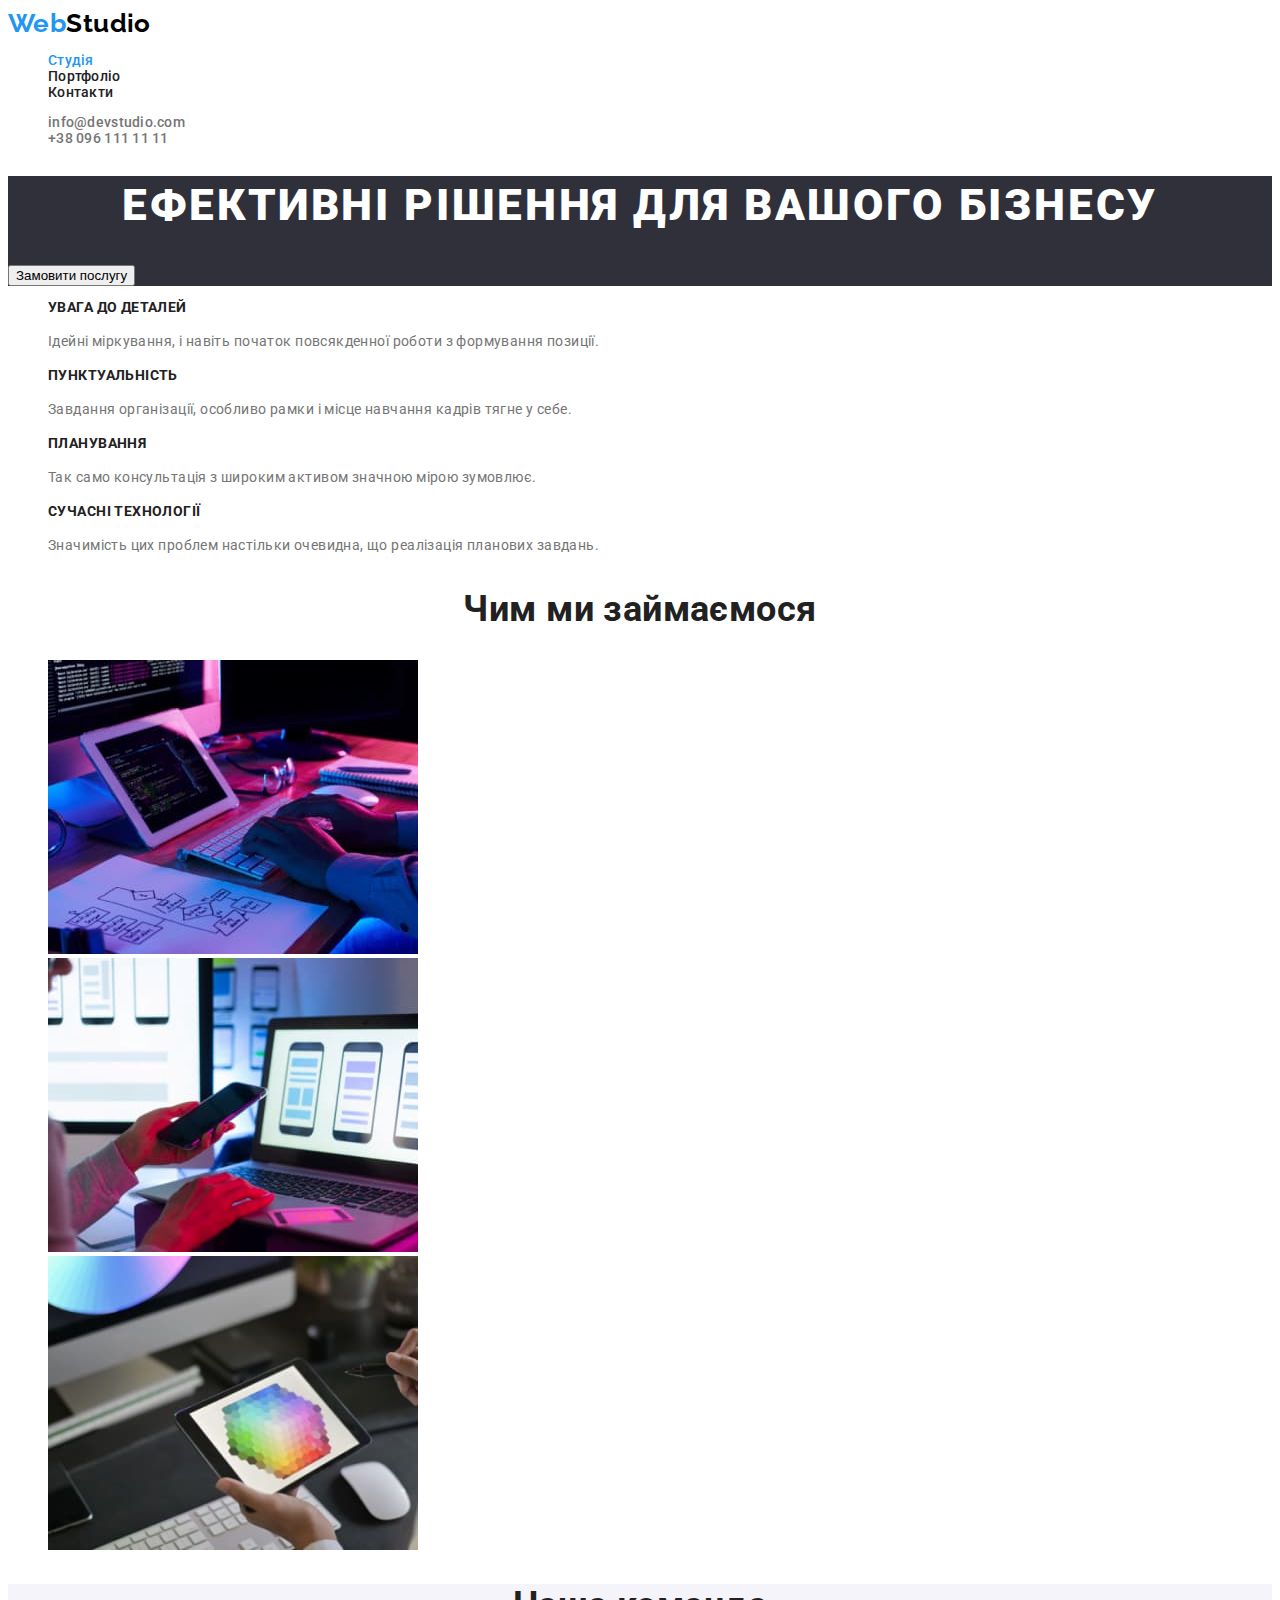
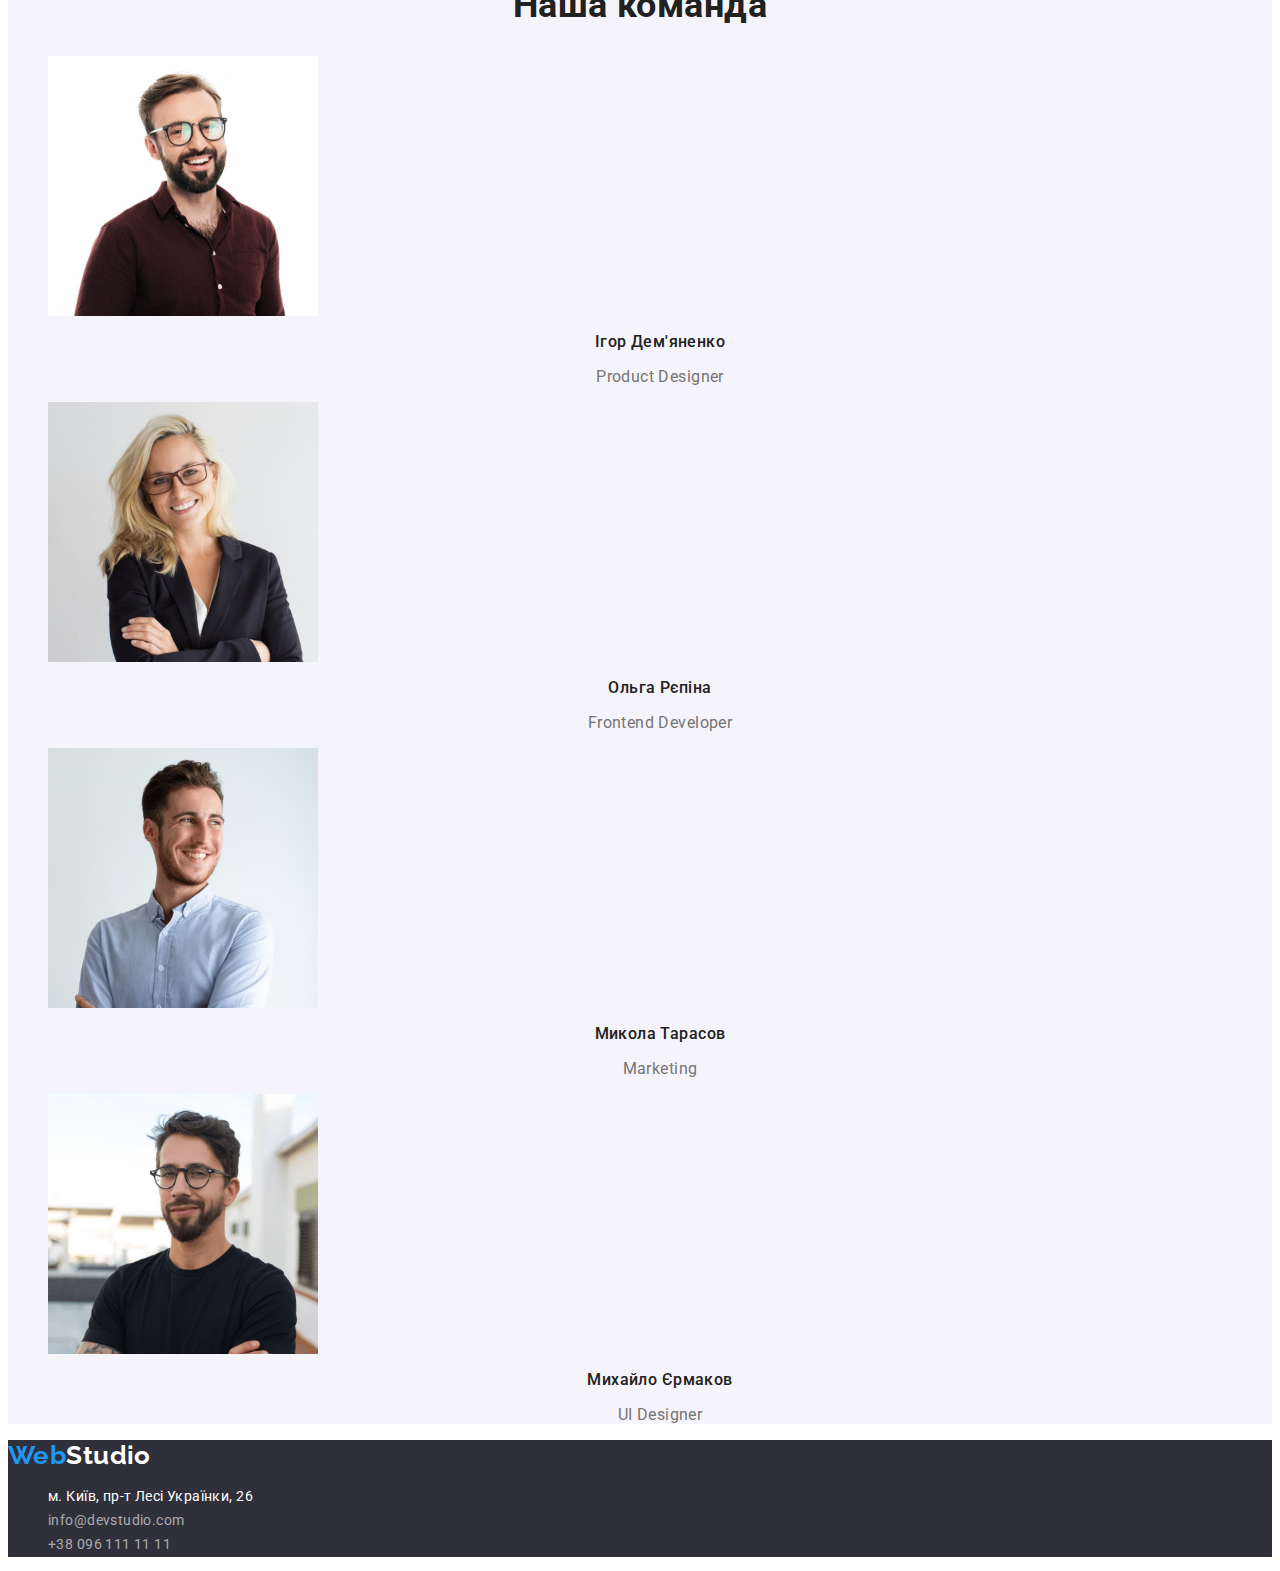
==== index.html @ 9d6930b7 "ukgk" ====
<html lang="uk-UA"><head>
    <meta charset="UTF-8">
    <meta http-equiv="X-UA-Compatible" content="IE=edge">
    <meta name="viewport" content="width=device-width, initial-scale=1.0">
    <title>Студія</title>
    <link rel="preconnect" href="https://fonts.googleapis.com">
    <link rel="preconnect" href="https://fonts.gstatic.com" crossorigin="">
    <link href="https://fonts.googleapis.com/css2?family=Raleway:wght@700&amp;family=Roboto:wght@400;500;700;900&amp;display=swap" rel="stylesheet">
    <link rel="stylesheet" href="./css/styles.css">
  </head>
  <body>
    <header>
      <nav class="navigation">
        <a class="logo link" href="./index.html" aria-label="Посилання на домашню сторінку"><span class="current">Web</span>Studio</a>
        <ul class="navigation-list list">
          <li class="navigation-time ">
            <a class="navigation-link hover-color current link" href="./index.html" aria-label="Посилання на сторінку'Студія'">Студія</a>
          </li>
          <li class="navigation-time ">
            <a class="navigation-link hover-color link" href="./portfolio.html" aria-label="Посилання на сторінку'Портфоліо'">Портфоліо</a>
          </li>
          <li class="navigation-item">
            <a class="navigation-link hover-color link" href="" aria-label="Посилання на сторінку з контактами">Контакти</a>
          </li>
        </ul>
      </nav>
      <ul class="contacts-header-list list">
        <li class="contact-time ">
          <a class="contact-link hover-color link" href="mailto:info@devstudio.com">info@devstudio.com</a>
        </li>
        <li class="contact-time ">
          <a class="contact-link hover-color link" href="tel:+380961111111">+38 096 111 11 11</a>
        </li>
      </ul>
    </header>
    <main>
      <section class="hero">
        <h1 class="hero-title">Ефективні рішення для вашого бізнесу</h1>
        <button class="hero-baton" type="button">Замовити послугу</button>
      </section>
      <section >
        <h2 class="visually-hidden">Наші переваги</h2>
        <ul class="adv-list list">
          <li class="adv-time ">
            <h3 class="adv-title">УВАГА ДО ДЕТАЛЕЙ</h3>
            <p class="adv-description">
              Ідейні міркування, і навіть початок повсякденної роботи з формування позиції.
            </p>
          </li>
          <li>
            <h3 class="adv-title">ПУНКТУАЛЬНІСТЬ</h3>
            <p class="adv-description">
              Завдання організації, особливо рамки і місце навчання кадрів тягне у себе.
            </p>
          </li>
          <li>
            <h3 class="adv-title">ПЛАНУВАННЯ</h3>
            <p class="adv-description">
              Так само консультація з широким активом значною мірою зумовлює.
            </p>
          </li>
          <li>
            <h3 class="adv-title">СУЧАСНІ ТЕХНОЛОГІЇ</h3>
            <p class="adv-description">
              Значимість цих проблем настільки очевидна, що реалізація планових завдань.
            </p>
          </li>
        </ul>
      </section>
      <section>
        <h2 class="directions section-title">Чим ми займаємося</h2>
        <ul class="direction-list list">
          <li>
            <img class="direction-img" src="./images/image2.jpg" alt="компьютер" width="370" height="294">
          </li>
          <li>
            <img class="direction-img" src="./images/image3.jpg" alt=" мобільниq телефон" width="370" height="294">
          </li>
          <li>
            <img class="direction-img" src="./images/image 4.jpg" alt="планшет" width="370" height="294">
          </li>
        </ul>
      </section>
      <section class="teams">
        <h2 class="team-title section-title">Наша команда</h2>
        <ul class="team-list list">
          <li>
            <img src="./images/image5.jpg" alt="Співробітник компанії" width="270">
            <h3 class="team-name">Ігор Дем'яненко</h3>
            <p class="team-position">Product Designer</p>
          </li>
          <li>
            <img src="./images/image6.jpg" alt="Співробітник компанії"  width="270">
            <h3 class="team-name">Ольга Рєпіна</h3>
            <p class="team-position">Frontend Developer</p>
          </li>
          <li>
            <img src="./images/image7.jpg" alt="Співробітник компанії" width="270">
            <h3 class="team-name">Микола Тарасов</h3>
            <p class="team-position">Marketing</p>
          </li>
          <li>
            <img src="./images/image8.jpg" alt="Співробітник компанії" width="270">
            <h3 class="team-name">Михайло Єрмаков</h3>
            <p class="team-position">UI Designer</p>
          </li>
        </ul>
      </section>
    </main>
    <footer class="footer">
        <a class="logo link" href="./index.html" aria-label="Посилання на домашню сторінку"
          ><span class="current">Web</span><span class="footer-logo">Studio</span></a
        >
        <address>
          <ul class="contacts-footer-list list" id="contacts">
            <li class="contacts-footer-item">
              <a class="contacts-footer-link link" href="">м. Київ, пр-т Лесі Українки, 26</a>
            </li>
            <li class="contacts-footer-item">
              <a
                class="contacts-footer-link transparent hover-color link"
                href="mailto:info@devstudio.com"
                >info@devstudio.com</a>
            </li>
            <li class="contacts-footer-item">
              <a class="contacts-footer-link transparent hover-color link" href="tel:+380961111111"
                >+38 096 111 11 11</a
              >
            </li>
          </ul>
        </address>
      </footer>
    </body>
  </html>
---- css/styles.css ----
/* Загальні стилі */
:root {
  --primary-text-color: #212121;
  --secondary-text-color: #757575;
  --logo-text-color: #000000;
  --accent-color: #2196f3;
  --white-text-color: #ffffff;
  --black-background-color: #2f303a;
  --grey-bcg: #f5f4fa;
}

body {
  background-color: var(--white-text-color);
  color: var(--primary-text-color);

  font-family: Roboto, sans-serif;
  letter-spacing: 0.03em;
  font-size: 14px;
  line-height: 1.14;
}

.list {
  list-style: none;
}

.link {
  text-decoration: none;
}

.visually-hidden {
  position: absolute;
  width: 1px;
  height: 1px;
  margin: -1px;
  border: 0;
  padding: 0;
  white-space: nowrap;
  clip-path: inset(100%);
  clip: rect(0 0 0 0);
  overflow: hidden;
}

button {
  cursor: pointer;
}

/* Логотип */
.logo {
  color: var(--logo-text-color);

  font-family: Raleway, sans-serif;
  font-weight: 700;
  font-size: 26px;
  line-height: 1.19;
}

.logo:visited {
  color: var(--primary-text-color);
}

/* Навігація */
.navigation-link {
  color: var(--primary-text-color);

  font-weight: 500;
  letter-spacing: 0.02em;
}

.hover-color:hover,
.hover-color:focus {
  color: var(--accent-color);
}

.current {
  color: var(--accent-color);
}

/* Контакти */
.contact-link {
  color: var(--secondary-text-color);

  font-weight: 500;
  letter-spacing: 0.02em;
}

/* Герой */
.hero {
  background-color: var(--black-background-color);
}

.hero-title {
  color: var(--white-text-color);

  font-weight: 900;
  font-size: 44px;
  line-height: 1.36;
  text-align: center;
  letter-spacing: 0.06em;
  text-transform: uppercase;
}

.hero-btn {
  background-color: var(--accent-color);
  color: var(--white-text-color);

  border-radius: 4px;
  box-shadow: 0px 4px 4px rgba(0, 0, 0, 0.15);
  border: none;

  font-family: inherit;
  font-weight: 700;
  font-size: 16px;
  line-height: 1.88;
  display: flex;
  align-items: center;
  text-align: center;
  letter-spacing: 0.06em;
}

/* Секція переваги */
.section-title {
  font-size: 36px;
  line-height: 1.17;
  text-align: center;
}
.adv-title {
  font-size: 14px;
  text-transform: uppercase;
}
.adv-description {
  color: var(--secondary-text-color);

  line-height: 1.71;
}


/* Секція команда */
.teams {
  background-color: var(--grey-bcg);
}

.team-time {
  background-color: var(--white-text-color);
}

.team-name {
  font-weight: 500;
  font-size: 16px;
  line-height: 1.19;
  text-align: center;
}

.team-position {
  color: var(--secondary-text-color);

  font-size: 16px;
  line-height: 1.19;
  text-align: center;
}

/* Підвал */
.footer {
  background-color: var(--black-background-color);
}
.footer-logo {
  color: var(--white-text-color);
}

.contacts-footer-link {
  color: #ffffff;

  line-height: 1.71;
  font-style: normal;
}

.transparent {
  color: rgba(255, 255, 255, 0.6);
}


/* Сторінка Портфоліо */
.filter-baton {
  background-color: var(--grey-bcg);

  border-radius: 4px;
  border: none;
  font-family: inherit;
  font-weight: 500;
  font-size: 16px;
  line-height: 1.62;
  text-align: center;
}

.hover-bcg-color:hover,
.hover-bcg-color:focus {
  background-color: var(--accent-color);
  color: var(--white-text-color);
}

.active {
  background-color: var(--accent-color);
  color: var(--white-text-color);
}

.project-title {
  color: var(--primary-text-color);

  font-size: 18px;
  line-height: 2;
  letter-spacing: 0.06em;
}

.project-description {
  color: var(--secondary-text-color);

  font-size: 16px;
  line-height: 1.88;
}
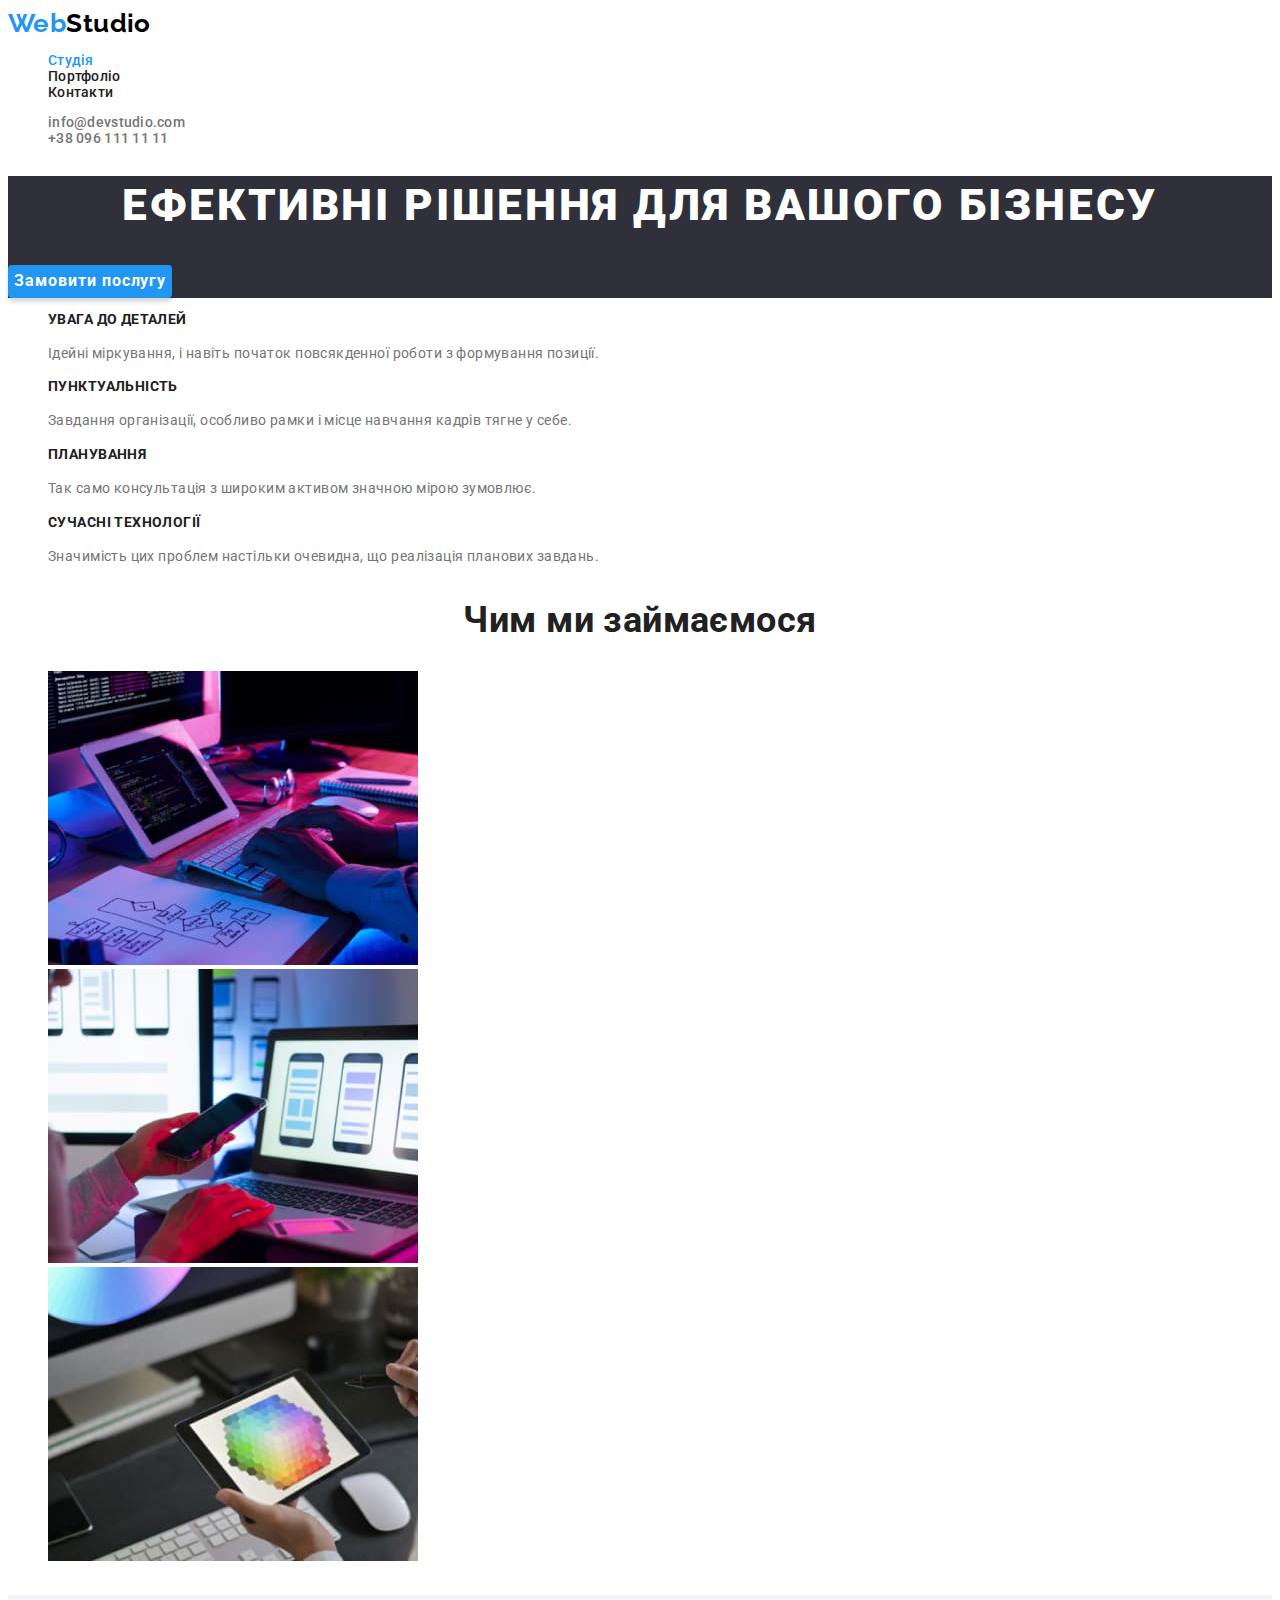
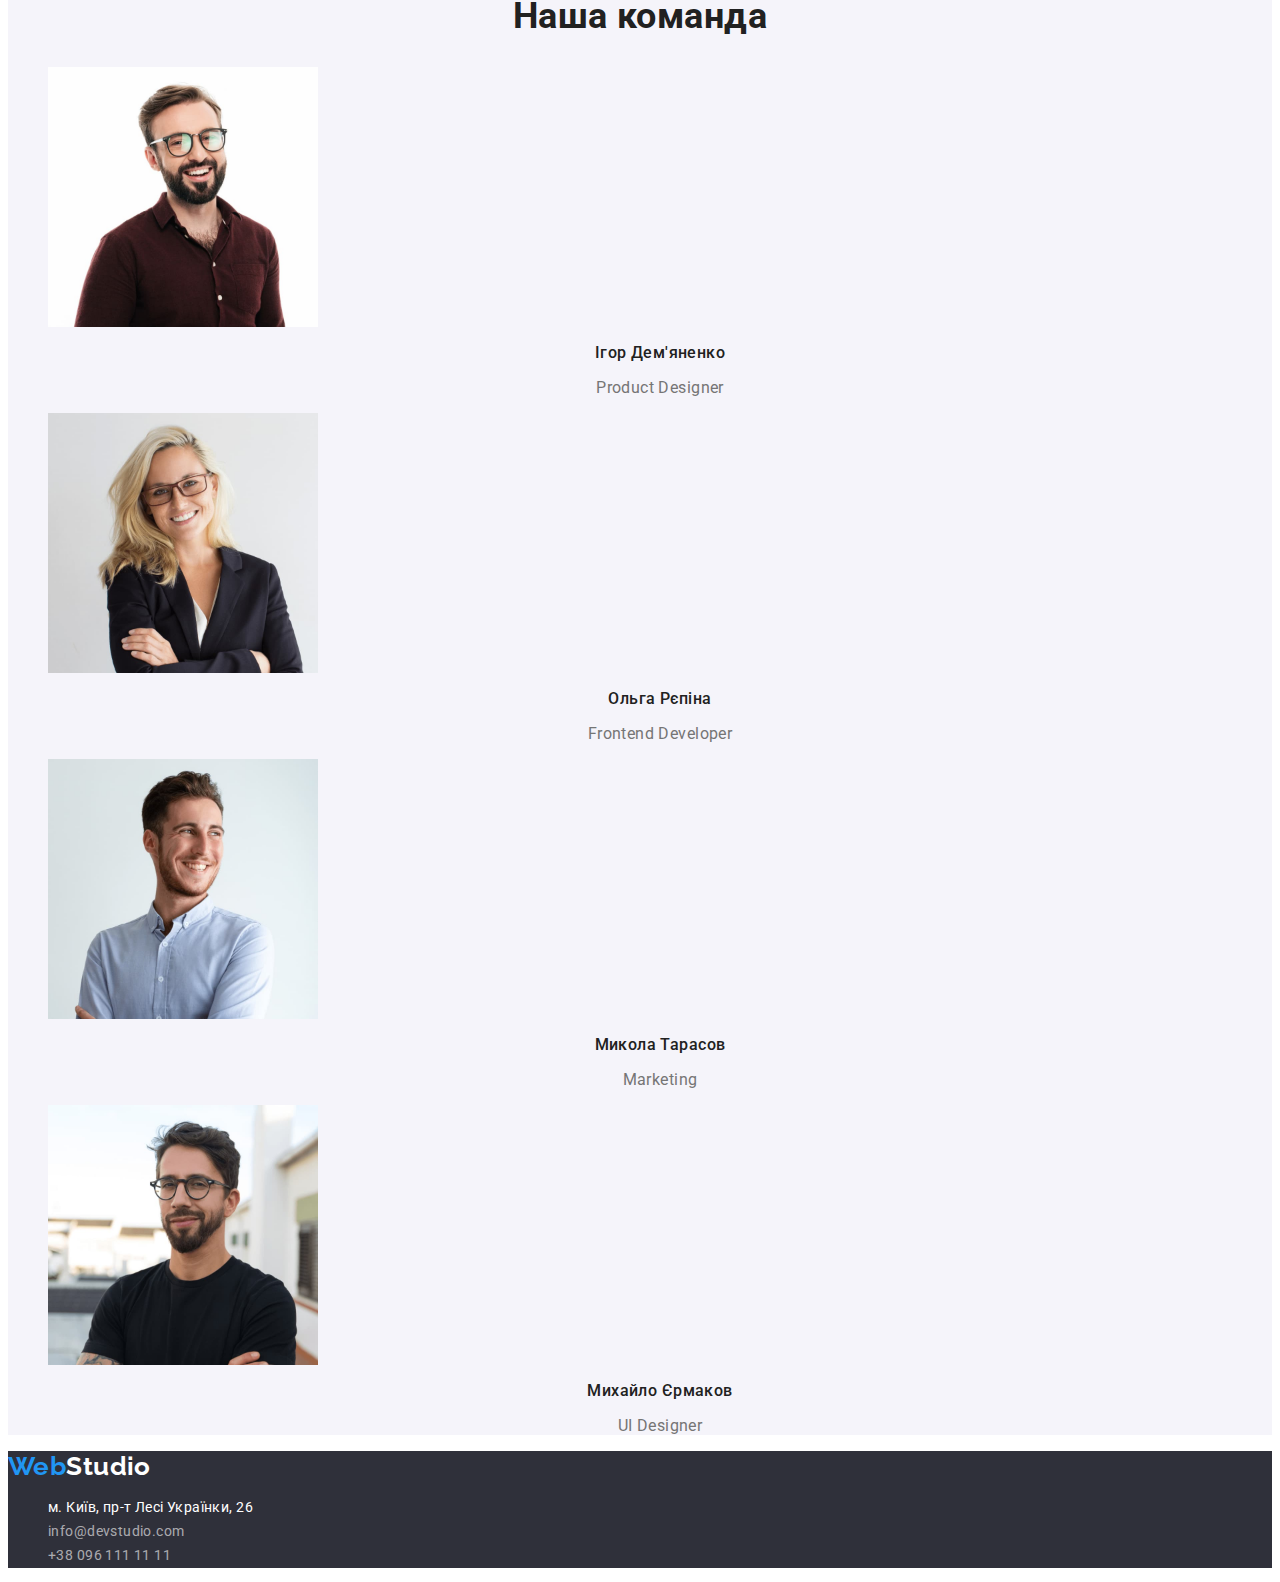
==== commit 31125257: "ddd" ====
--- a/index.html
+++ b/index.html
@@ -13,22 +13,22 @@
       <nav class="navigation">
         <a class="logo link" href="./index.html" aria-label="Посилання на домашню сторінку"><span class="current">Web</span>Studio</a>
         <ul class="navigation-list list">
-          <li class="navigation-time ">
+          <li>
             <a class="navigation-link hover-color current link" href="./index.html" aria-label="Посилання на сторінку'Студія'">Студія</a>
           </li>
-          <li class="navigation-time ">
+          <li>
             <a class="navigation-link hover-color link" href="./portfolio.html" aria-label="Посилання на сторінку'Портфоліо'">Портфоліо</a>
           </li>
-          <li class="navigation-item">
+          <li>
             <a class="navigation-link hover-color link" href="" aria-label="Посилання на сторінку з контактами">Контакти</a>
           </li>
         </ul>
       </nav>
       <ul class="contacts-header-list list">
-        <li class="contact-time ">
+        <li>
           <a class="contact-link hover-color link" href="mailto:info@devstudio.com">info@devstudio.com</a>
         </li>
-        <li class="contact-time ">
+        <li >
           <a class="contact-link hover-color link" href="tel:+380961111111">+38 096 111 11 11</a>
         </li>
       </ul>
@@ -41,7 +41,7 @@
       <section >
         <h2 class="visually-hidden">Наші переваги</h2>
         <ul class="adv-list list">
-          <li class="adv-time ">
+          <li>
             <h3 class="adv-title">УВАГА ДО ДЕТАЛЕЙ</h3>
             <p class="adv-description">
               Ідейні міркування, і навіть початок повсякденної роботи з формування позиції.
@@ -71,13 +71,13 @@
         <h2 class="directions section-title">Чим ми займаємося</h2>
         <ul class="direction-list list">
           <li>
-            <img class="direction-img" src="./images/image2.jpg" alt="компьютер" width="370" height="294">
+            <img  src="./images/image2.jpg" alt="компьютер" width="370" height="294">
           </li>
           <li>
-            <img class="direction-img" src="./images/image3.jpg" alt=" мобільниq телефон" width="370" height="294">
+            <img src="./images/image3.jpg" alt=" мобільниq телефон" width="370" height="294">
           </li>
           <li>
-            <img class="direction-img" src="./images/image 4.jpg" alt="планшет" width="370" height="294">
+            <img src="./images/image 4.jpg" alt="планшет" width="370" height="294">
           </li>
         </ul>
       </section>
--- a/css/styles.css
+++ b/css/styles.css
@@ -99,7 +99,7 @@
   text-transform: uppercase;
 }
 
-.hero-btn {
+.hero-baton {
   background-color: var(--accent-color);
   color: var(--white-text-color);
 
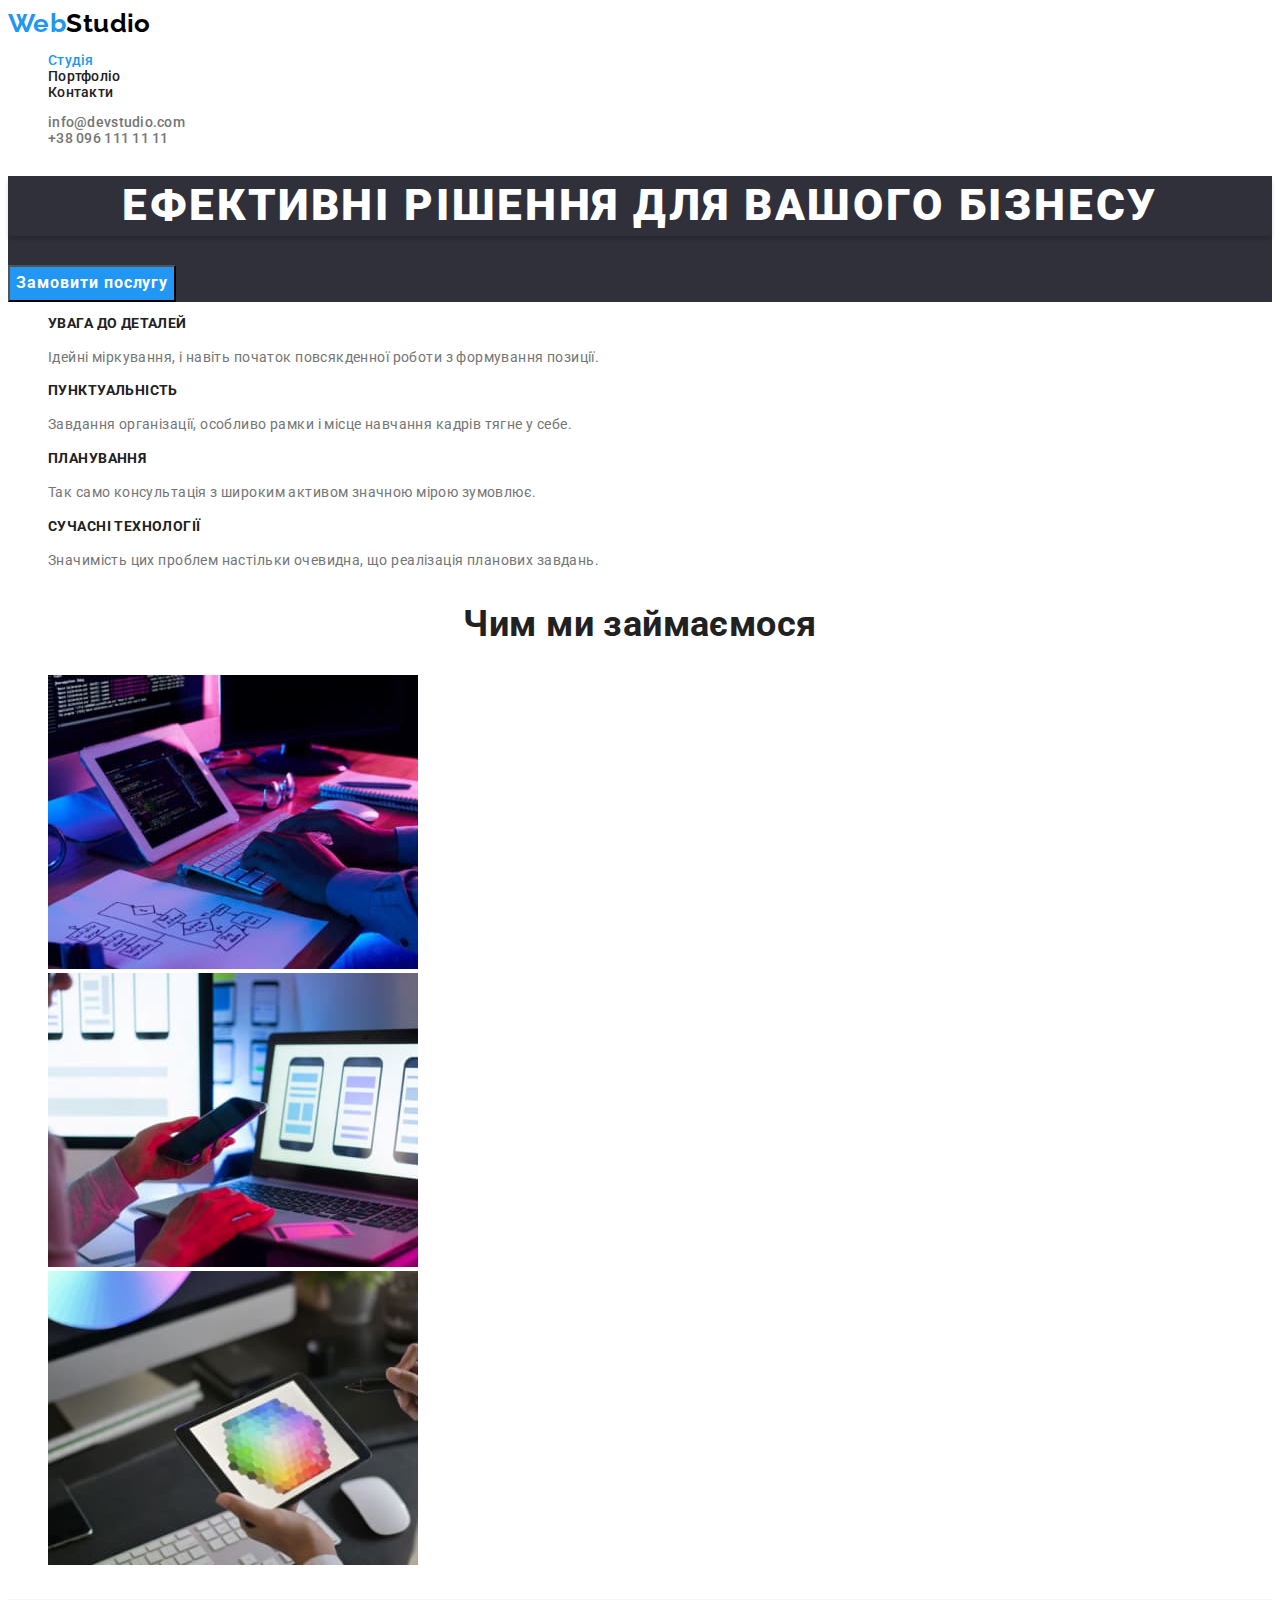
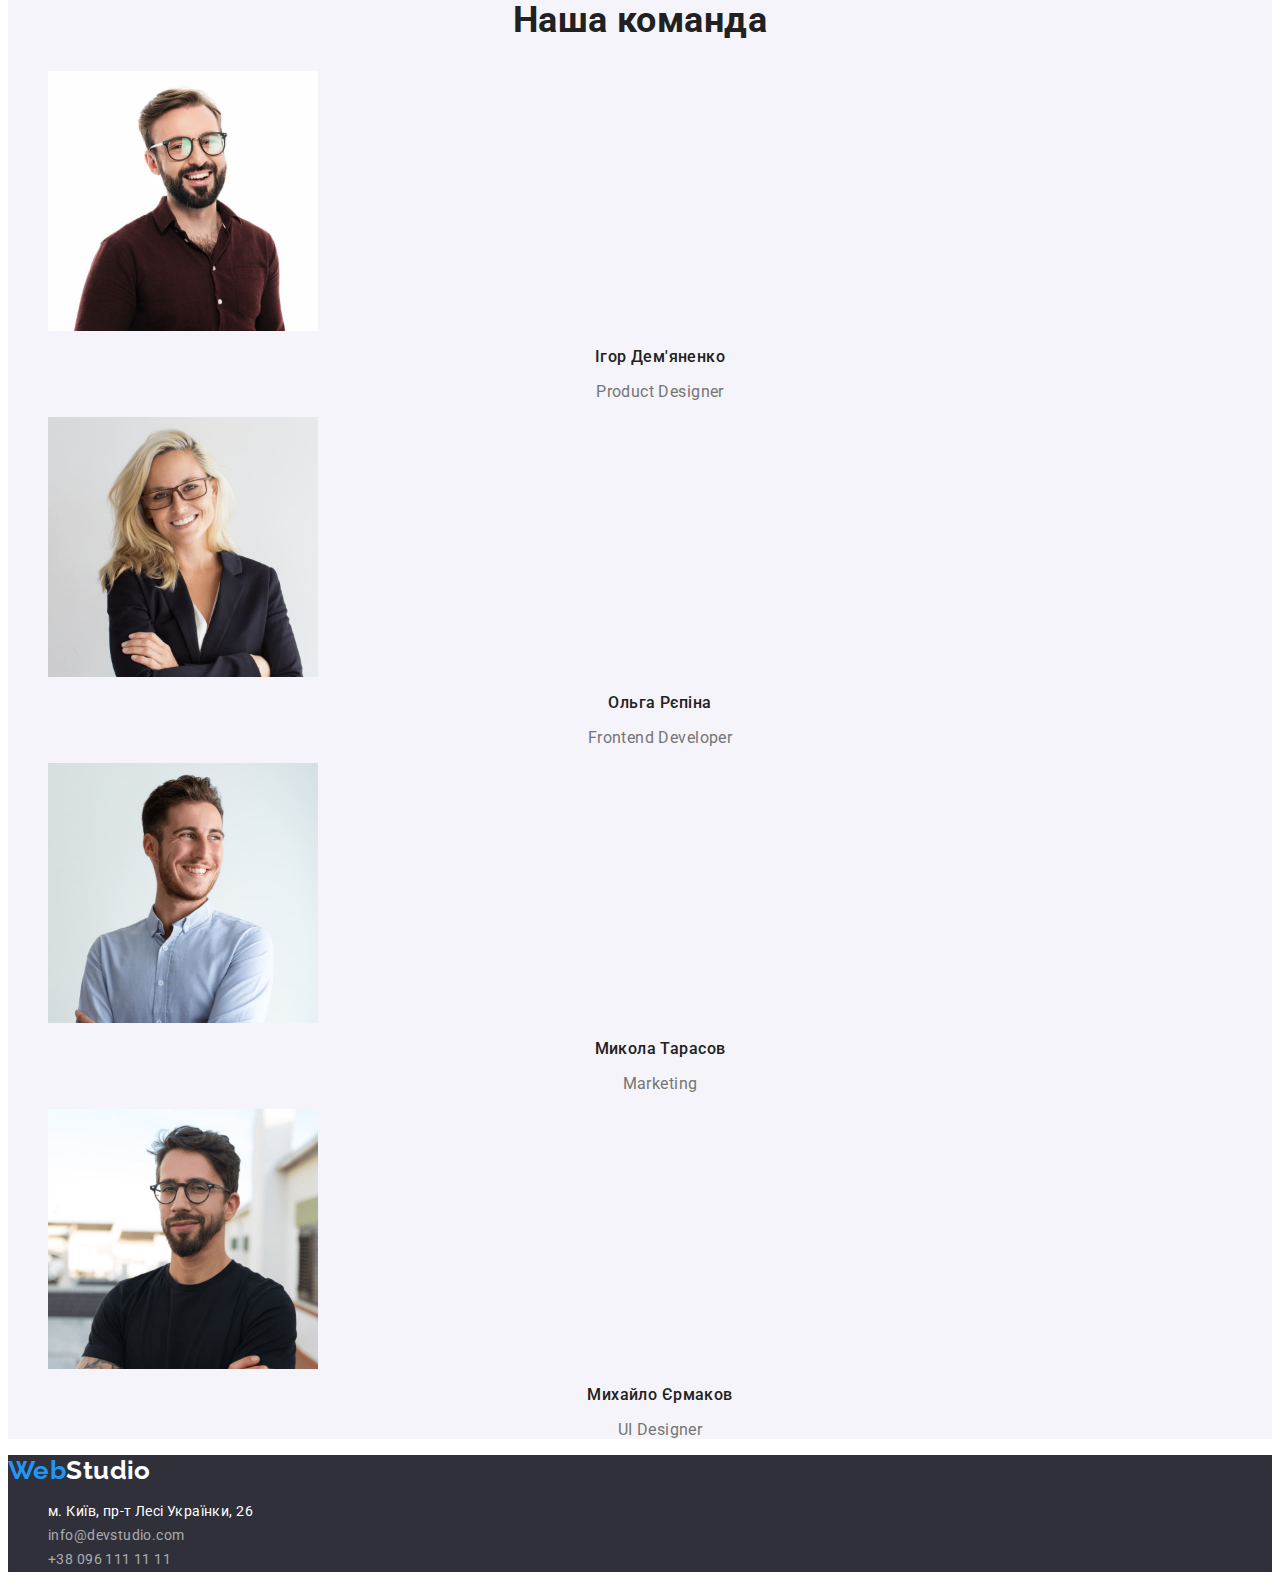
==== commit 1c18ad4c: ",.,m" ====
--- a/index.html
+++ b/index.html
@@ -1,34 +1,57 @@
-<html lang="uk-UA"><head>
-    <meta charset="UTF-8">
-    <meta http-equiv="X-UA-Compatible" content="IE=edge">
-    <meta name="viewport" content="width=device-width, initial-scale=1.0">
+<html lang="uk-UA">
+  <head>
+    <meta charset="UTF-8" />
+    <meta http-equiv="X-UA-Compatible" content="IE=edge" />
+    <meta name="viewport" content="width=device-width, initial-scale=1.0" />
     <title>Студія</title>
-    <link rel="preconnect" href="https://fonts.googleapis.com">
-    <link rel="preconnect" href="https://fonts.gstatic.com" crossorigin="">
-    <link href="https://fonts.googleapis.com/css2?family=Raleway:wght@700&amp;family=Roboto:wght@400;500;700;900&amp;display=swap" rel="stylesheet">
-    <link rel="stylesheet" href="./css/styles.css">
+    <link rel="preconnect" href="https://fonts.googleapis.com" />
+    <link rel="preconnect" href="https://fonts.gstatic.com" crossorigin="" />
+    <link
+      href="https://fonts.googleapis.com/css2?family=Raleway:wght@700&amp;family=Roboto:wght@400;500;700;900&amp;display=swap"
+      rel="stylesheet"
+    />
+    <link rel="stylesheet" href="./css/styles.css" />
   </head>
   <body>
     <header>
-      <nav class="navigation">
-        <a class="logo link" href="./index.html" aria-label="Посилання на домашню сторінку"><span class="current">Web</span>Studio</a>
-        <ul class="navigation-list list">
+      <nav>
+        <a class="logo link" href="./index.html" aria-label="Посилання на домашню сторінку"
+          ><span class="current">Web</span>Studio</a
+        >
+        <ul class="nav-list list">
           <li>
-            <a class="navigation-link hover-color current link" href="./index.html" aria-label="Посилання на сторінку'Студія'">Студія</a>
+            <a
+              class="nav-link hover-color current link"
+              href="./index.html"
+              aria-label="Посилання на сторінку'Студія'"
+              >Студія</a
+            >
           </li>
           <li>
-            <a class="navigation-link hover-color link" href="./portfolio.html" aria-label="Посилання на сторінку'Портфоліо'">Портфоліо</a>
+            <a
+              class="nav-link hover-color link"
+              href="./portfolio.html"
+              aria-label="Посилання на сторінку'Портфоліо'"
+              >Портфоліо</a
+            >
           </li>
           <li>
-            <a class="navigation-link hover-color link" href="" aria-label="Посилання на сторінку з контактами">Контакти</a>
+            <a
+              class="nav-link hover-color link"
+              href=""
+              aria-label="Посилання на сторінку з контактами"
+              >Контакти</a
+            >
           </li>
         </ul>
       </nav>
       <ul class="contacts-header-list list">
         <li>
-          <a class="contact-link hover-color link" href="mailto:info@devstudio.com">info@devstudio.com</a>
+          <a class="contact-link hover-color link" href="mailto:info@devstudio.com"
+            >info@devstudio.com</a
+          >
         </li>
-        <li >
+        <li>
           <a class="contact-link hover-color link" href="tel:+380961111111">+38 096 111 11 11</a>
         </li>
       </ul>
@@ -38,7 +61,7 @@
         <h1 class="hero-title">Ефективні рішення для вашого бізнесу</h1>
         <button class="hero-baton" type="button">Замовити послугу</button>
       </section>
-      <section >
+      <section>
         <h2 class="visually-hidden">Наші переваги</h2>
         <ul class="adv-list list">
           <li>
@@ -71,13 +94,13 @@
         <h2 class="directions section-title">Чим ми займаємося</h2>
         <ul class="direction-list list">
           <li>
-            <img  src="./images/image2.jpg" alt="компьютер" width="370" height="294">
+            <img src="./images/image2.jpg" alt="компьютер" width="370" height="294" />
           </li>
           <li>
-            <img src="./images/image3.jpg" alt=" мобільниq телефон" width="370" height="294">
+            <img src="./images/image3.jpg" alt=" мобільниq телефон" width="370" height="294" />
           </li>
           <li>
-            <img src="./images/image 4.jpg" alt="планшет" width="370" height="294">
+            <img src="./images/image 4.jpg" alt="планшет" width="370" height="294" />
           </li>
         </ul>
       </section>
@@ -85,22 +108,22 @@
         <h2 class="team-title section-title">Наша команда</h2>
         <ul class="team-list list">
           <li>
-            <img src="./images/image5.jpg" alt="Співробітник компанії" width="270">
+            <img src="./images/image5.jpg" alt="Співробітник компанії" width="270" />
             <h3 class="team-name">Ігор Дем'яненко</h3>
             <p class="team-position">Product Designer</p>
           </li>
           <li>
-            <img src="./images/image6.jpg" alt="Співробітник компанії"  width="270">
+            <img src="./images/image6.jpg" alt="Співробітник компанії" width="270" />
             <h3 class="team-name">Ольга Рєпіна</h3>
             <p class="team-position">Frontend Developer</p>
           </li>
           <li>
-            <img src="./images/image7.jpg" alt="Співробітник компанії" width="270">
+            <img src="./images/image7.jpg" alt="Співробітник компанії" width="270" />
             <h3 class="team-name">Микола Тарасов</h3>
             <p class="team-position">Marketing</p>
           </li>
           <li>
-            <img src="./images/image8.jpg" alt="Співробітник компанії" width="270">
+            <img src="./images/image8.jpg" alt="Співробітник компанії" width="270" />
             <h3 class="team-name">Михайло Єрмаков</h3>
             <p class="team-position">UI Designer</p>
           </li>
@@ -108,28 +131,28 @@
       </section>
     </main>
     <footer class="footer">
-        <a class="logo link" href="./index.html" aria-label="Посилання на домашню сторінку"
-          ><span class="current">Web</span><span class="footer-logo">Studio</span></a
-        >
-        <address>
-          <ul class="contacts-footer-list list" id="contacts">
-            <li class="contacts-footer-item">
-              <a class="contacts-footer-link link" href="">м. Київ, пр-т Лесі Українки, 26</a>
-            </li>
-            <li class="contacts-footer-item">
-              <a
-                class="contacts-footer-link transparent hover-color link"
-                href="mailto:info@devstudio.com"
-                >info@devstudio.com</a>
-            </li>
-            <li class="contacts-footer-item">
-              <a class="contacts-footer-link transparent hover-color link" href="tel:+380961111111"
-                >+38 096 111 11 11</a
-              >
-            </li>
-          </ul>
-        </address>
-      </footer>
-    </body>
-  </html>
-  +      <a class="logo link" href="./index.html" aria-label="Посилання на домашню сторінку"
+        ><span class="current">Web</span><span class="footer-logo">Studio</span></a
+      >
+      <address>
+        <ul class="contacts-footer-list list">
+          <li class="contacts-footer-item">
+            <a class="contacts-footer-link link" href="">м. Київ, пр-т Лесі Українки, 26</a>
+          </li>
+          <li class="contacts-footer-item">
+            <a
+              class="contacts-footer-link transparent hover-color link"
+              href="mailto:info@devstudio.com"
+              >info@devstudio.com</a
+            >
+          </li>
+          <li class="contacts-footer-item">
+            <a class="contacts-footer-link transparent hover-color link" href="tel:+380961111111"
+              >+38 096 111 11 11</a
+            >
+          </li>
+        </ul>
+      </address>
+    </footer>
+  </body>
+</html>
--- a/css/styles.css
+++ b/css/styles.css
@@ -12,7 +12,6 @@
 body {
   background-color: var(--white-text-color);
   color: var(--primary-text-color);
-
   font-family: Roboto, sans-serif;
   letter-spacing: 0.03em;
   font-size: 14px;
@@ -43,7 +42,6 @@
 button {
   cursor: pointer;
 }
-
 /* Логотип */
 .logo {
   color: var(--logo-text-color);
@@ -58,8 +56,8 @@
   color: var(--primary-text-color);
 }
 
-/* Навігація */
-.navigation-link {
+/* Навігєйшн*/
+.nav-link {
   color: var(--primary-text-color);
 
   font-weight: 500;
@@ -83,7 +81,7 @@
   letter-spacing: 0.02em;
 }
 
-/* Герой */
+/* Секція головна */
 .hero {
   background-color: var(--black-background-color);
 }
@@ -97,15 +95,16 @@
   text-align: center;
   letter-spacing: 0.06em;
   text-transform: uppercase;
-}
-
+border-radius: 4px;
+box-shadow: 0px 4px 4px rgba(0, 0, 0, 0.15);
+border: none; border-radius: 4px;
+box-shadow: 0px 4px 4px rgba(0, 0, 0, 0.15);
+border: none;}
+
+/*секція герой*/
 .hero-baton {
   background-color: var(--accent-color);
   color: var(--white-text-color);
-
-  border-radius: 4px;
-  box-shadow: 0px 4px 4px rgba(0, 0, 0, 0.15);
-  border: none;
 
   font-family: inherit;
   font-weight: 700;
@@ -133,7 +132,6 @@
   line-height: 1.71;
 }
 
-
 /* Секція команда */
 .teams {
   background-color: var(--grey-bcg);
@@ -158,7 +156,7 @@
   text-align: center;
 }
 
-/* Підвал */
+/* Footer */
 .footer {
   background-color: var(--black-background-color);
 }
@@ -176,7 +174,6 @@
 .transparent {
   color: rgba(255, 255, 255, 0.6);
 }
-
 
 /* Сторінка Портфоліо */
 .filter-baton {
